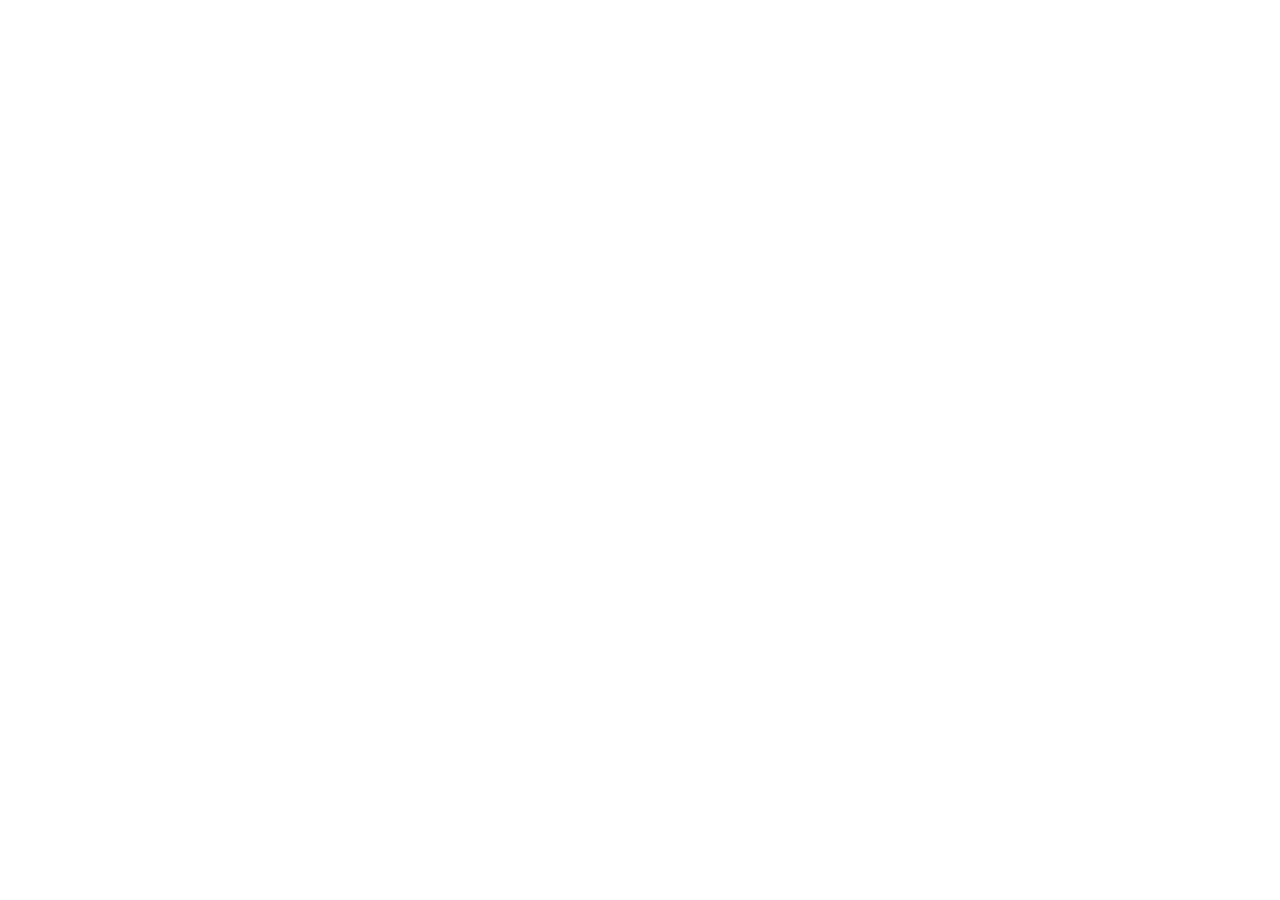
==== docs/index.html @ 65caf48b "first" ====
<!DOCTYPE html>
<html lang="en">
<head>
    <meta charset="UTF-8">
    <meta name="viewport" content="width=device-width, initial-scale=1.0">
    <title>Time Flies</title>
</head>
<body>
    
</body>
</html>
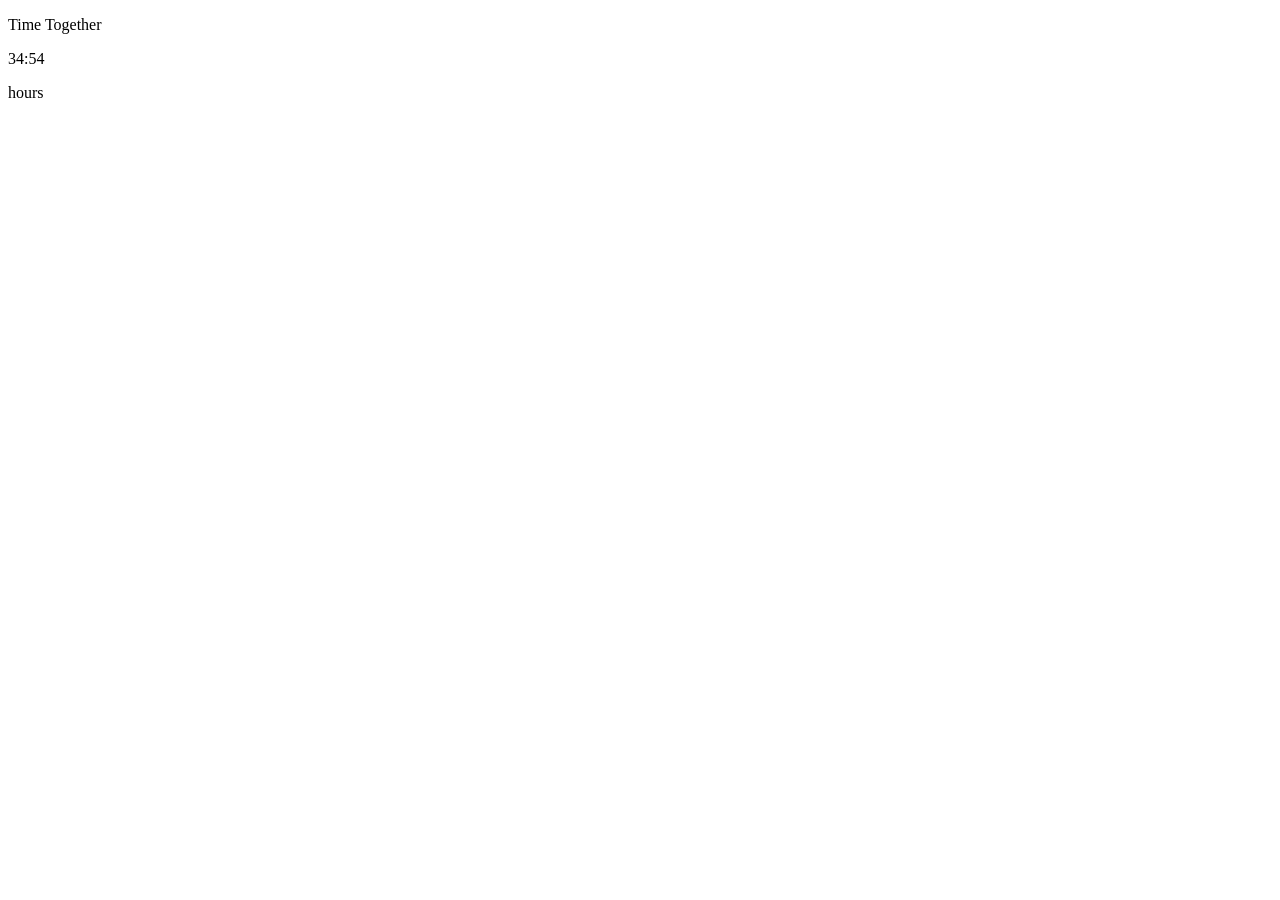
==== commit 0038e9a1: ":duck:" ====
--- a/docs/index.html
+++ b/docs/index.html
@@ -1,11 +1 @@
-<!DOCTYPE html>
-<html lang="en">
-<head>
-    <meta charset="UTF-8">
-    <meta name="viewport" content="width=device-width, initial-scale=1.0">
-    <title>Time Flies</title>
-</head>
-<body>
-    
-</body>
-</html>+<!DOCTYPE html><html lang="en"><head><meta charset="utf-8"><meta name="viewport" content="width=device-width, initial-scale=1.0"><title>Time Together</title><link rel="stylesheet" href="https://icko-cstro.github.io/Time-Flies/index.918bcb6d.css"></head><body> <div class="container"> <p class="title">Time Together</p> <p class="time">34:54</p> <p class="unit">hours</p> </div> <script src="https://icko-cstro.github.io/Time-Flies/index.69de9a77.js"></script> </body></html>
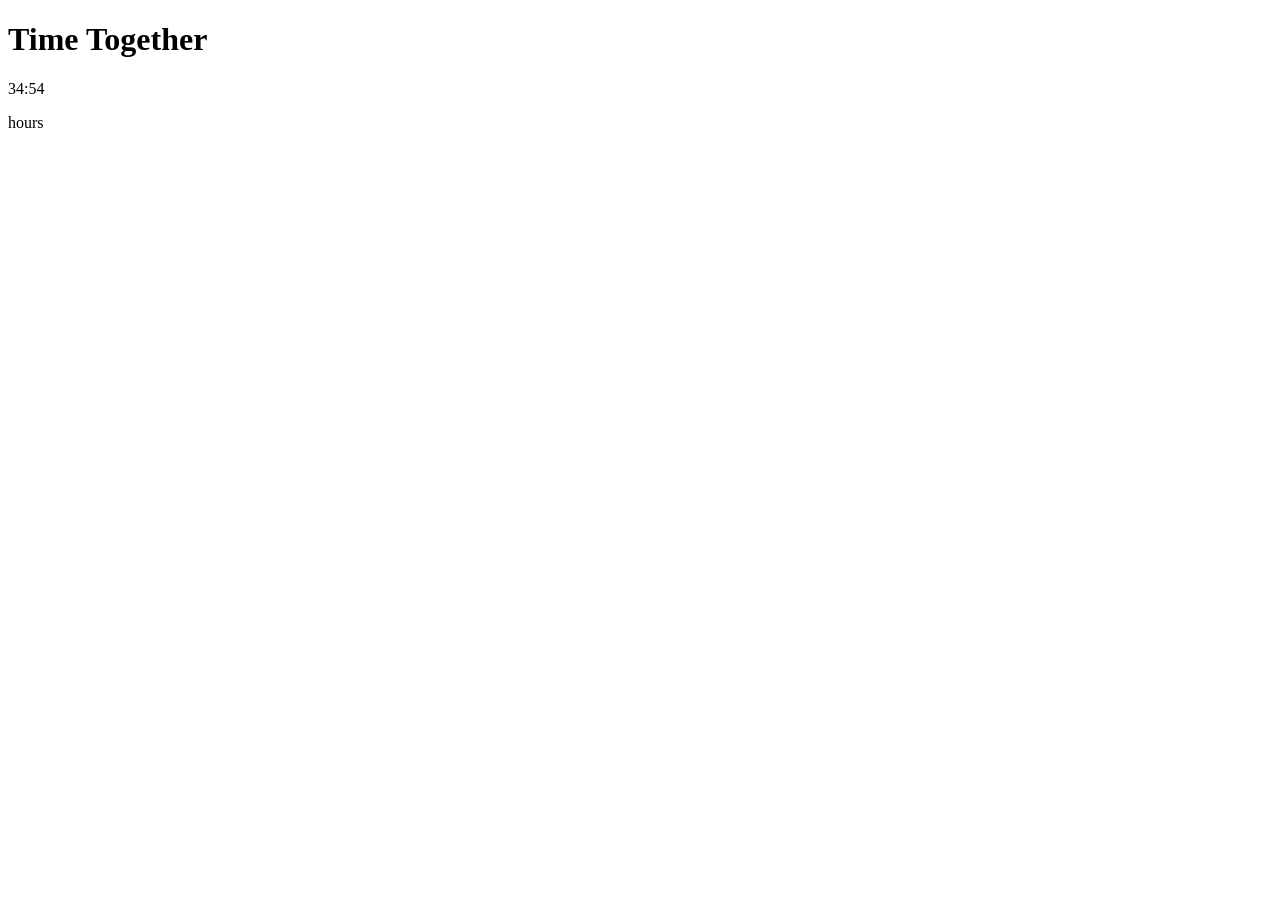
==== commit bd2d17f7: ":turtle:" ====
--- a/docs/index.html
+++ b/docs/index.html
@@ -1 +1 @@
-<!DOCTYPE html><html lang="en"><head><meta charset="utf-8"><meta name="viewport" content="width=device-width, initial-scale=1.0"><title>Time Together</title><link rel="stylesheet" href="https://icko-cstro.github.io/Time-Flies/index.918bcb6d.css"></head><body> <div class="container"> <p class="title">Time Together</p> <p class="time">34:54</p> <p class="unit">hours</p> </div> <script src="https://icko-cstro.github.io/Time-Flies/index.69de9a77.js"></script> </body></html>+<!DOCTYPE html><html lang="en"><head><meta charset="utf-8"><meta name="viewport" content="width=device-width, initial-scale=1.0"><title>Time Together</title><link rel="stylesheet" href="https://icko-cstro.github.io/Time-Flies/index.ce60d711.css"></head><body> <header> <h1 class="title">Time Together</h1> </header> <div class="container"> <p class="time">34:54</p> <p class="unit">hours</p> </div> <script src="https://icko-cstro.github.io/Time-Flies/index.69de9a77.js"></script> </body></html>
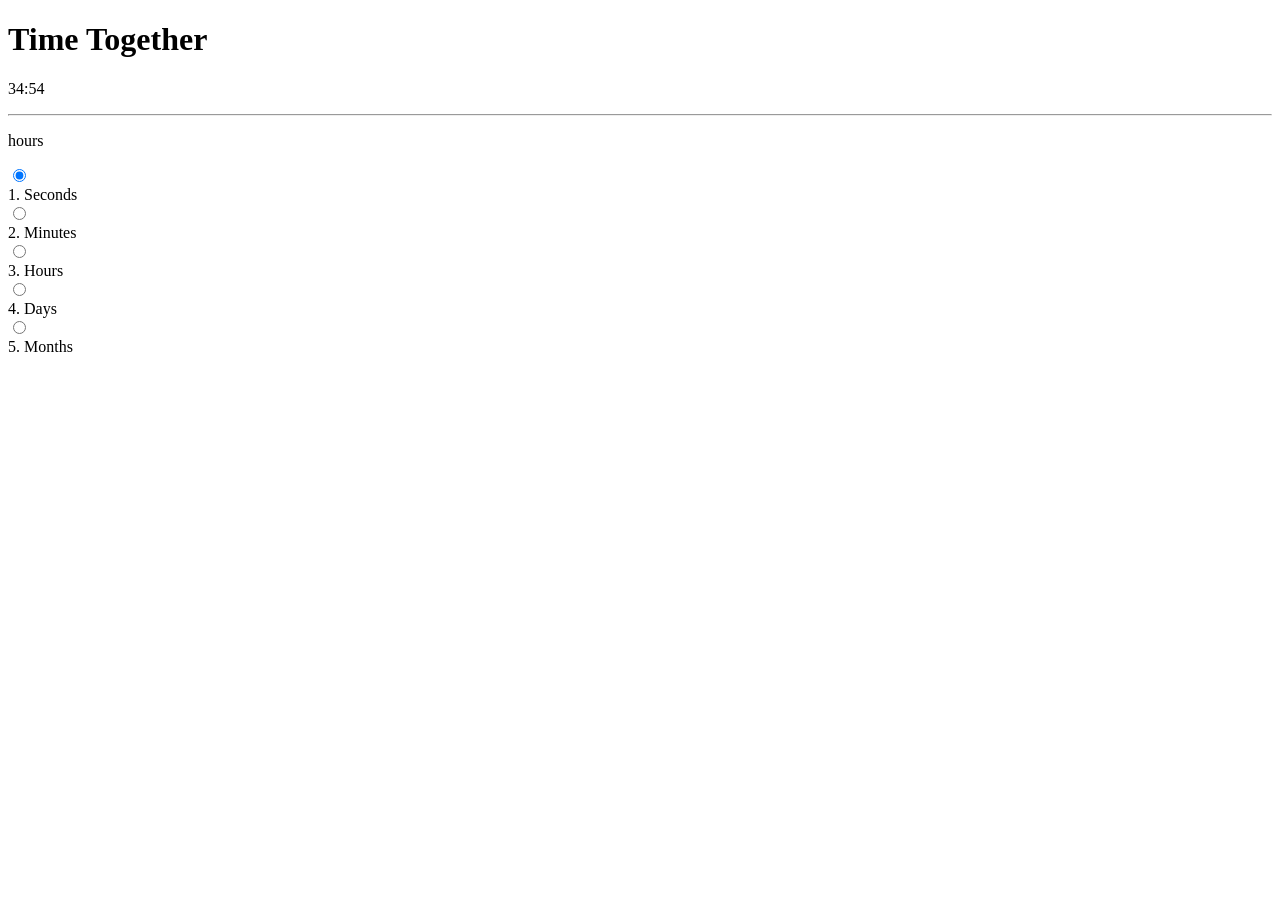
==== commit 22e4f62c: "3rd" ====
--- a/docs/index.html
+++ b/docs/index.html
@@ -1 +1,65 @@
-<!DOCTYPE html><html lang="en"><head><meta charset="utf-8"><meta name="viewport" content="width=device-width, initial-scale=1.0"><title>Time Together</title><link rel="stylesheet" href="https://icko-cstro.github.io/Time-Flies/index.ce60d711.css"></head><body> <header> <h1 class="title">Time Together</h1> </header> <div class="container"> <p class="time">34:54</p> <p class="unit">hours</p> </div> <script src="https://icko-cstro.github.io/Time-Flies/index.69de9a77.js"></script> </body></html>+<!DOCTYPE html>
+<html lang="en">
+<head>
+    <meta charset="UTF-8">
+    <meta name="viewport" content="width=device-width, initial-scale=1.0">
+    <title>Time Together</title>
+    <link rel="stylesheet" href="styles.css">
+    
+</head>
+<body>
+    <header> 
+        <h1 class="title">Time Together</h1>
+    </header>
+    <div class="container">
+        <p class="time">34:54</p>
+        <hr>
+        <p class="unit">hours</p>
+    </div>
+
+    <div class="radio-input">
+        <div class="glass">
+            <div class="glass-inner"></div>
+        </div>
+        <div class="selector">
+            <div class="choice">
+                <div>
+                    <input class="choice-circle" checked="true" value="one" name="number-selector" id="one" type="radio"/>
+                    <div class="ball"></div>
+                </div>
+                <label for="one" class="choice-name">1. Seconds</label>
+            </div>
+            <div class="choice">
+                <div>
+                    <input class="choice-circle" value="two" name="number-selector" id="two" type="radio"/>
+                    <div class="ball"></div>
+                </div>
+                <label for="two" class="choice-name">2. Minutes</label>
+            </div>
+            <div class="choice">
+                <div>
+                    <input class="choice-circle" value="three" name="number-selector" id="three" type="radio"/>
+                    <div class="ball"></div>
+                </div>
+                <label for="three" class="choice-name">3. Hours </label>
+            </div>
+            <div class="choice">
+                <div>
+                    <input class="choice-circle" value="four" name="number-selector" id="four" type="radio"/>
+                    <div class="ball"></div>
+                </div>
+                <label for="four" class="choice-name">4. Days</label>
+            </div>
+            <div class="choice">
+                <div>
+                    <input class="choice-circle" value="five" name="number-selector" id="five" type="radio"/>
+                    <div class="ball"></div>
+                </div>
+                <label for="five" class="choice-name">5. Months</label>
+            </div>
+        </div>
+    </div>
+
+    <script src="script.js"></script>
+</body>
+</html>
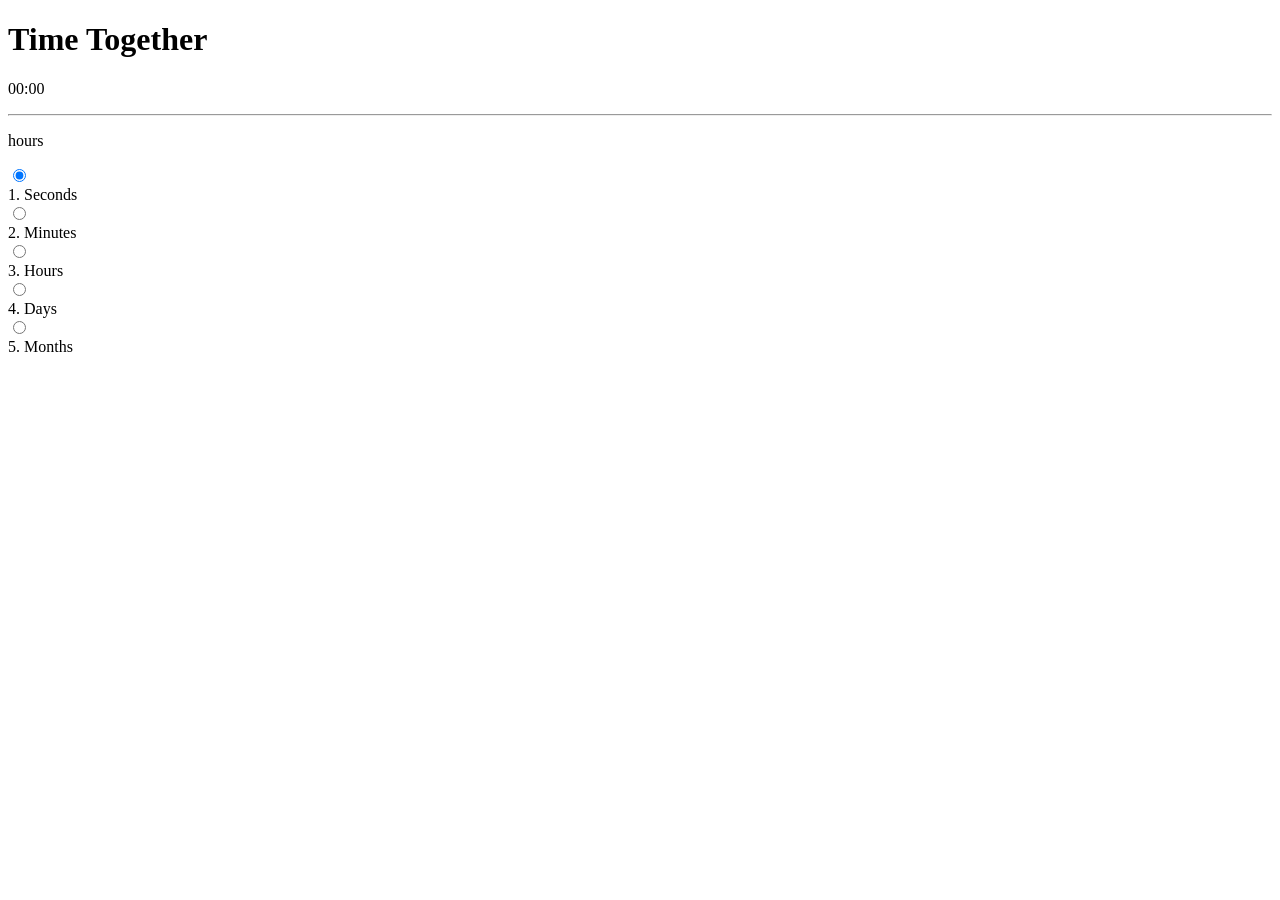
==== commit 7d1c1476: "docs" ====
--- a/docs/index.html
+++ b/docs/index.html
@@ -1,65 +1 @@
-<!DOCTYPE html>
-<html lang="en">
-<head>
-    <meta charset="UTF-8">
-    <meta name="viewport" content="width=device-width, initial-scale=1.0">
-    <title>Time Together</title>
-    <link rel="stylesheet" href="styles.css">
-    
-</head>
-<body>
-    <header> 
-        <h1 class="title">Time Together</h1>
-    </header>
-    <div class="container">
-        <p class="time">34:54</p>
-        <hr>
-        <p class="unit">hours</p>
-    </div>
-
-    <div class="radio-input">
-        <div class="glass">
-            <div class="glass-inner"></div>
-        </div>
-        <div class="selector">
-            <div class="choice">
-                <div>
-                    <input class="choice-circle" checked="true" value="one" name="number-selector" id="one" type="radio"/>
-                    <div class="ball"></div>
-                </div>
-                <label for="one" class="choice-name">1. Seconds</label>
-            </div>
-            <div class="choice">
-                <div>
-                    <input class="choice-circle" value="two" name="number-selector" id="two" type="radio"/>
-                    <div class="ball"></div>
-                </div>
-                <label for="two" class="choice-name">2. Minutes</label>
-            </div>
-            <div class="choice">
-                <div>
-                    <input class="choice-circle" value="three" name="number-selector" id="three" type="radio"/>
-                    <div class="ball"></div>
-                </div>
-                <label for="three" class="choice-name">3. Hours </label>
-            </div>
-            <div class="choice">
-                <div>
-                    <input class="choice-circle" value="four" name="number-selector" id="four" type="radio"/>
-                    <div class="ball"></div>
-                </div>
-                <label for="four" class="choice-name">4. Days</label>
-            </div>
-            <div class="choice">
-                <div>
-                    <input class="choice-circle" value="five" name="number-selector" id="five" type="radio"/>
-                    <div class="ball"></div>
-                </div>
-                <label for="five" class="choice-name">5. Months</label>
-            </div>
-        </div>
-    </div>
-
-    <script src="script.js"></script>
-</body>
-</html>
+<!DOCTYPE html><html lang="en"><head><meta charset="utf-8"><meta name="viewport" content="width=device-width, initial-scale=1.0"><title>Time Together</title><link rel="stylesheet" href="https://icko-cstro.github.io/Time-Flies/index.8149d8d4.css"></head><body> <header> <h1 class="title">Time Together</h1> </header> <div class="container"> <p class="time">00:00</p> <hr> <p class="unit">hours</p> </div> <div class="radio-input"> <div class="glass"> <div class="glass-inner"></div> </div> <div class="selector"> <div class="choice"> <div> <input class="choice-circle" checked value="one" name="number-selector" id="one" type="radio"> <div class="ball"></div> </div> <label for="one" class="choice-name">1. Seconds</label> </div> <div class="choice"> <div> <input class="choice-circle" value="two" name="number-selector" id="two" type="radio"> <div class="ball"></div> </div> <label for="two" class="choice-name">2. Minutes</label> </div> <div class="choice"> <div> <input class="choice-circle" value="three" name="number-selector" id="three" type="radio"> <div class="ball"></div> </div> <label for="three" class="choice-name">3. Hours </label> </div> <div class="choice"> <div> <input class="choice-circle" value="four" name="number-selector" id="four" type="radio"> <div class="ball"></div> </div> <label for="four" class="choice-name">4. Days</label> </div> <div class="choice"> <div> <input class="choice-circle" value="five" name="number-selector" id="five" type="radio"> <div class="ball"></div> </div> <label for="five" class="choice-name">5. Months</label> </div> </div> </div> <script src="https://icko-cstro.github.io/Time-Flies/index.e4a8794e.js"></script> </body></html>
